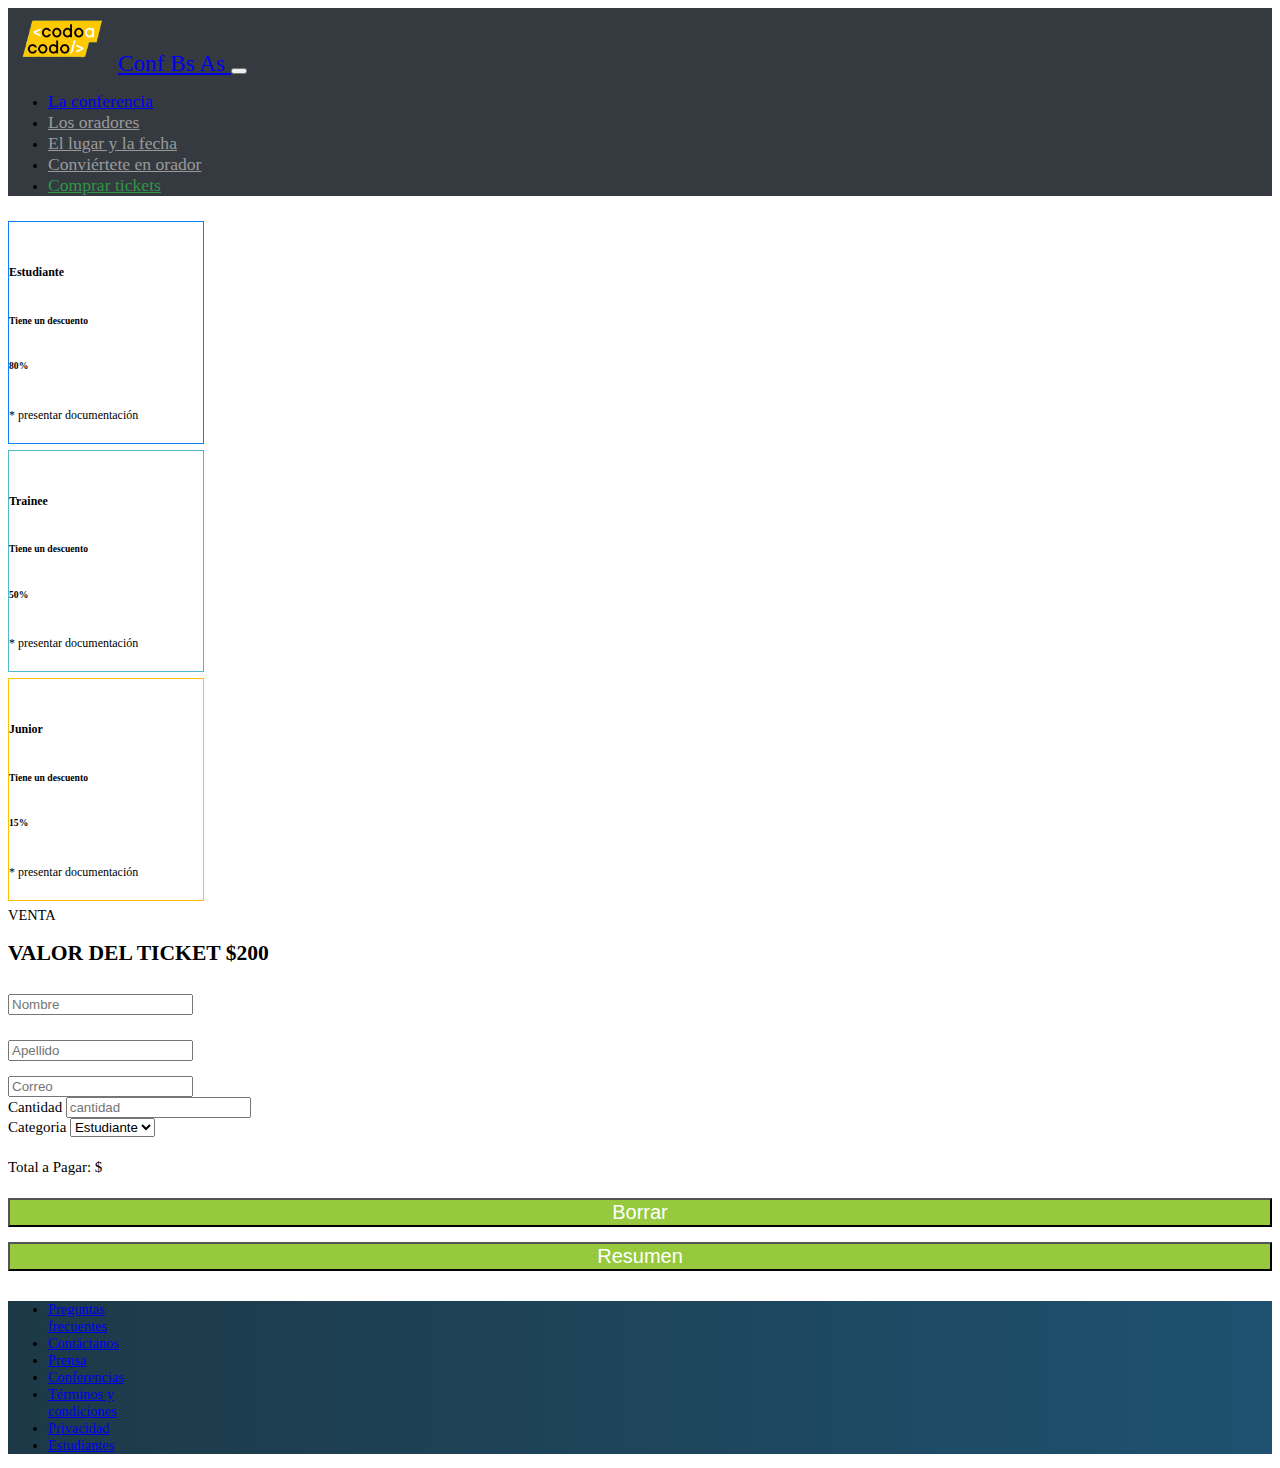
==== tickets.html @ 07ea73c5 "Se agregó la sección comprar tickets" ====
<!DOCTYPE html>
<html lang="en">
<head>
    <meta charset="UTF-8">
    <meta http-equiv="X-UA-Compatible" content="IE=edge">
    <meta name="viewport" content="width=device-width, initial-scale=1.0">
    <title>TP Integrador</title>
    <link href="https://cdn.jsdelivr.net/npm/bootstrap@5.3.0-alpha3/dist/css/bootstrap.min.css" rel="stylesheet" integrity="sha384-KK94CHFLLe+nY2dmCWGMq91rCGa5gtU4mk92HdvYe+M/SXH301p5ILy+dN9+nJOZ" crossorigin="anonymous">
    <link rel="stylesheet" type="text/css" href="styles.css">
    <link rel="stylesheet" type="text/css" href="tickets.css">
    <script src="https://cdn.jsdelivr.net/npm/bootstrap@5.3.0-alpha3/dist/js/bootstrap.bundle.min.js" integrity="sha384-ENjdO4Dr2bkBIFxQpeoTz1HIcje39Wm4jDKdf19U8gI4ddQ3GYNS7NTKfAdVQSZe" crossorigin="anonymous"></script>
    <script src="tickets.js"></script>
</head>
<body>
    <header>
        <nav class="navbar navbar-expand-xl">
          <div class="container">
            <a class="navbar-brand text-white" href="https://agenciadeaprendizaje.bue.edu.ar/codo-a-codo/" target="_blank">
              <img src="Images/codoacodo.png" alt="Logo">Conf Bs As
            </a>
            <button class="navbar-toggler" type="button" data-bs-toggle="collapse" data-bs-target="#collapsibleNavbar">
              <span class="navbar-toggler-icon"></span>
            </button>
            <div class="collapse navbar-collapse justify-content-end" id="collapsibleNavbar">
              <ul class="navbar-nav">
                <li class="nav-item">
                  <a class="nav-link text-white" href="index.html">La conferencia</a>
                </li>
                <li class="nav-item">
                  <a class="nav-link text-gray" href="index.html#los_oradores">Los oradores</a>
                </li>
                <li class="nav-item">
                  <a class="nav-link text-gray" href="index.html#lugar">El lugar y la fecha</a>
                </li>
                <li class="nav-item">
                  <a class="nav-link text-gray" href="index.html#orador">Conviértete en orador</a>
                </li>
                <li class="nav-item">
                  <a class="nav-link text-green" href="tickets.html">Comprar tickets</a>
                </li>
              </ul>
            </div>
          </div>
        </nav> 
      </header>

      <div class="d-flex justify-content-center flex-wrap dto">
          <div class="text-center">
              <h5>Estudiante</h5>
              <h6>Tiene un descuento</h6>
              <h6><b>80%</b></h6>
              <p class="text-secondary"><small>* presentar documentación</small></p>
          </div>
          <div class="text-center">
              <h5>Trainee</h5>
              <h6>Tiene un descuento</h6>
              <h6><b>50%</b></h6>
              <p class="text-secondary"><small>* presentar documentación</small></p>
          </div>
          <div class="text-center">
              <h5>Junior</h5>
              <h6>Tiene un descuento</h6>
              <h6><b>15%</b></h6>
              <p class="text-secondary"><small>* presentar documentación</small></p>
          </div>
      </div>

      <div class="container-fluid text-center d-flex align-items-center flex-column">
          <p>VENTA</p>
          <h2>VALOR DEL TICKET $200</h2>
          <form action="" class="col-lg-5 col-sm-12" id="form">
            <div class="row">
              <div class="col">
                <input type="text" class="form-control" placeholder="Nombre" name="nombre">
              </div>
              <div class="col">
              <input type="text" class="form-control" placeholder="Apellido" name="apellido">
              </div>
            </div>
            <input type="email" class="form-control" placeholder="Correo" name="correo">
            <div class="row">
              <div class="col">
                <label for="cantidad">Cantidad</label>
                <input type="text" class="form-control" placeholder="cantidad" name="cantidad">
              </div>
              <div class="col">
                <label for="">Categoria</label>
                <select class="form-select" id="categoria">
                  <option>Estudiante</option>
                  <option>Trainee</option>
                  <option>Junior</option>
                </select> 
              </div>
            </div>
            <div id="total" class="alert alert-primary" role="alert">Total a Pagar: $</div>
            <div class="row">
              <div class="col">
                <button type="reset" class="btn" onclick="borrar()">Borrar</button>
              </div>
              <div class="col">
                <button type="button" class="btn" id="resumen" onclick="calcular()">Resumen</button>
              </div>
            </div>
          </form>
      </div>

      <footer>
          <nav class="navbar navbar-expand-lg">
            <div class="container col-9">
              <ul class="navbar-nav d-flex w-100 justify-content-between align-items-center">
                <li class="nav-item">
                  <a class="nav-link text-white" href="#">Preguntas<br>frecuentes</a>
                </li>
                <li class="nav-item">
                  <a class="nav-link text-white" href="#">Contáctanos</a>
                </li>
                <li class="nav-item">
                  <a class="nav-link text-white" href="#">Prensa</a>
                </li>
                <li class="nav-item">
                  <a class="nav-link text-white" href="#">Conferencias</a>
                </li>
                <li class="nav-item">
                  <a class="nav-link text-white" href="#">Términos y<br>condiciones</a>
                </li>
                <li class="nav-item">
                  <a class="nav-link text-white" href="#">Privacidad</a>
                </li>
                <li class="nav-item">
                  <a class="nav-link text-white" href="#">Estudiantes</a>
                </li>
              </ul>
            </div>
          </nav>
      </footer>

</body>
</html>
---- styles.css ----
body{
    font-size:0.9em;
}
.navbar{
    background-color:#353a40;
}
nav img{
    width:110px;
}
.navbar-brand{
    font-size: 1.45rem !important;
    font-weight: 400 !important;
}
header nav a{
    font-size: 1.10rem !important;
    font-weight: 500 !important;
}
.text-gray{
    color: #9a9a9a;
}
.text-green{
    color: #2e9645;
}
.btn-green{
    background-color: #29a744;
    color: #fff;
}
.btn-green:hover{
    border: 1px solid #fff;
}
.btn-outline-light:hover{
    color: #29a744 !important;
}
.carousel-item{
    height: 700px;
}
.carousel-item img{
    height: 100%;
}
.carousel-caption{
    height: 100%;
    flex-direction: column;
    text-align: right;
    top: 3rem;
}
.carousel-caption p{
    font-size: 1.15rem;
}
.carousel .btn{
    font-size: 1.15rem;
}
.carrousel{
    background-color: rgba(0,0,0,0.5);
    height: 100%;
    position: absolute;
    top: 0;
}
.oradores{
    margin-top: 0.75rem;
    margin-bottom: 0.25rem;
    font-size: 0.80rem;
}
.card{
    margin: 0 15px 30px;
    width: 330px;
}
.card-body a{
    text-decoration: none;
}
.bg-inf{
    background-color: #18a1b7;
}
#honolulu{
    width:100%;
}
#honolulu-text{
    background-color: #353a40;
    padding-top: 15px;
    padding-bottom: 15px;
}
#form{
    flex-direction: column;
}
#form span{
    font-size: 0.80rem;
}
#form h3{
    font-weight: 600;
}
u{
    text-decoration-style: dotted;
}
textarea::placeholder{
    font-size: 1.25rem;
}
form p{
    font-size: 0.80rem;
}
#form button{
    background-color: #96c93e;
    font-size: 1.25rem;
}
footer nav{
    background-image: linear-gradient(to right, #1d3947, #1e5170);
    min-height: 85px;
}
@media (max-width:575px){
    .carousel-caption{
        align-items: center;
        text-align: center;
    }
    .carousel-caption p{
        font-size: 1rem;
    }
    nav img{
        width:90px;
    }
    .navbar-brand{
        font-size: 1rem !important;
    }
}
---- tickets.css ----
.dto{
    margin-top: 25px;
}
.dto div{
    border: solid 1px;
    margin-right: 6px;
    margin-bottom: 6px;
    width: 194px;
    padding-top: 10px;
    padding-bottom: 20px;
}
.dto div:first-child{
    border-color: #0d81fd;
}
.dto div:nth-child(2){
    border-color: #51b9c9;
}
.dto div:nth-child(3){
    border-color: #ffc107;
}
h2, h5{
    font-weight: 600;
}
h5{
    line-height: 40px;
}
b{
    line-height: 35px;
}
p{
    margin:0;
}
form input:first-child{
    margin: 10px 0 15px 0;
}
form .col{
    text-align: left;
}
label{
    margin: 10px 0;
    font-size: 15px;
}
#total{
    text-align: left;
    font-size: 15px;
    margin: 22px 0;
}
.btn{
    color: #fff;
    background-color: #97c93e;
    width: 100%;
    margin-bottom: 15px;
}
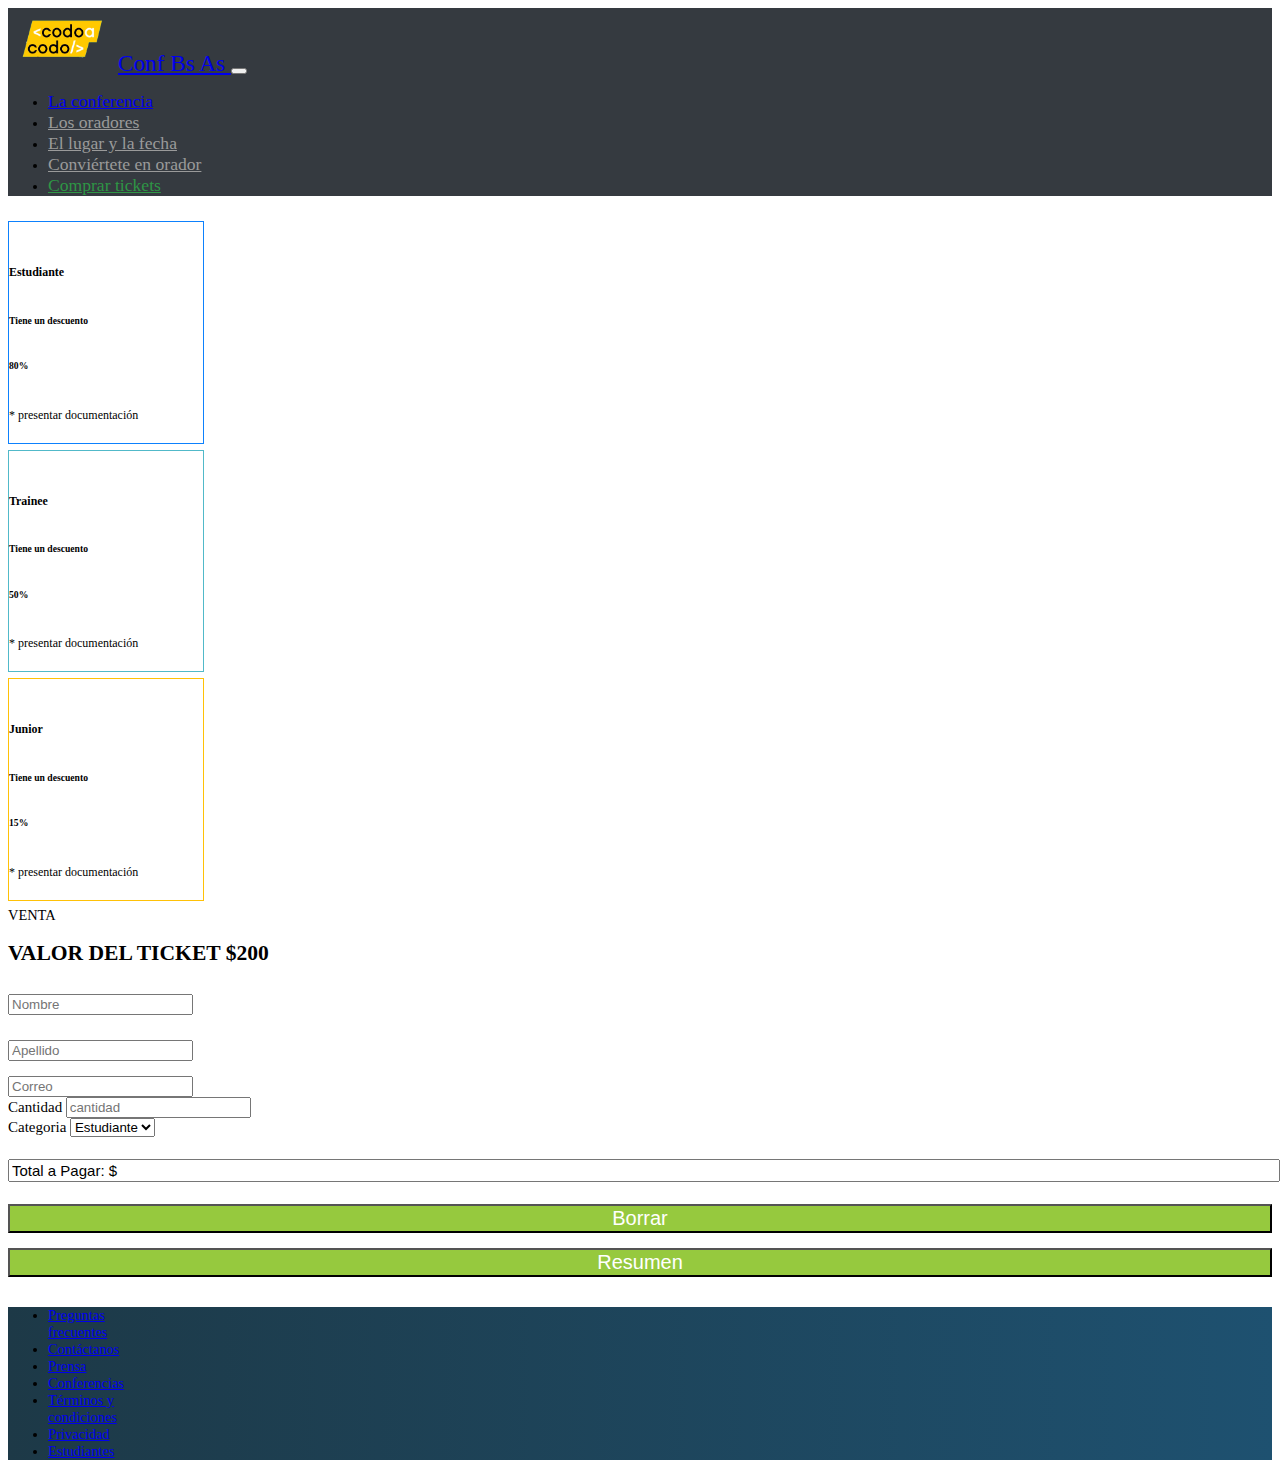
==== commit f8e3e0e2: "Modificación input" ====
--- a/tickets.html
+++ b/tickets.html
@@ -92,7 +92,7 @@
                 </select> 
               </div>
             </div>
-            <div id="total" class="alert alert-primary" role="alert">Total a Pagar: $</div>
+            <input id="total" class="alert alert-primary" value="Total a Pagar: $" readonly>
             <div class="row">
               <div class="col">
                 <button type="reset" class="btn" onclick="borrar()">Borrar</button>
--- a/styles.css
+++ b/styles.css
@@ -32,7 +32,7 @@
     color: #29a744 !important;
 }
 .carousel-item{
-    height: 700px;
+    height: 630px;
 }
 .carousel-item img{
     height: 100%;
@@ -105,6 +105,9 @@
     min-height: 85px;
 }
 @media (max-width:575px){
+    .carousel-item{
+        bottom: 3rem;
+    }
     .carousel-caption{
         align-items: center;
         text-align: center;
--- a/tickets.css
+++ b/tickets.css
@@ -41,9 +41,10 @@
     font-size: 15px;
 }
 #total{
-    text-align: left;
     font-size: 15px;
     margin: 22px 0;
+    outline: none;
+    width: 100%;
 }
 .btn{
     color: #fff;
